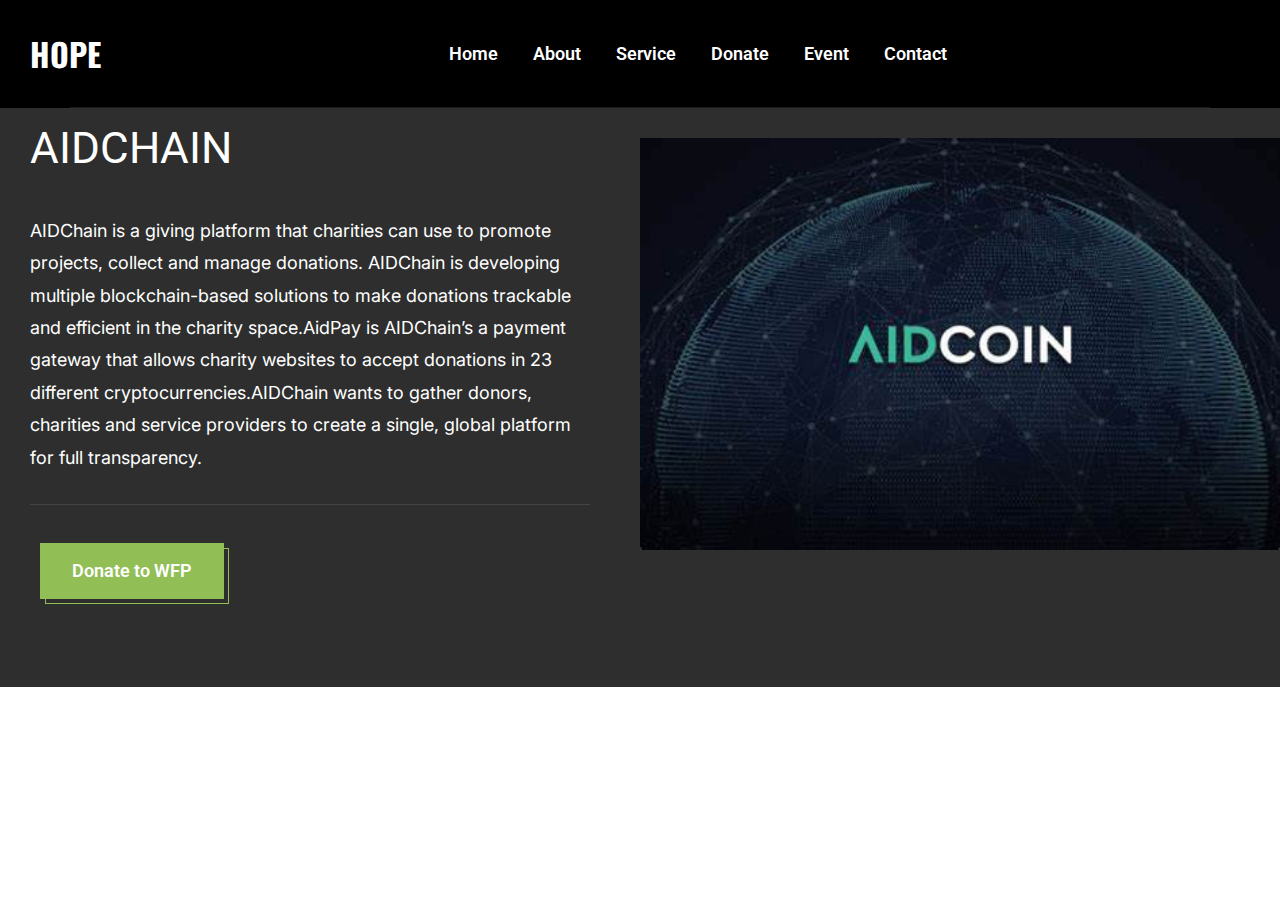
==== aid.html @ d5ebc44a "added 2" ====
<!DOCTYPE html>
<html lang="en">

<head>
    <meta charset="UTF-8">
    <meta http-equiv="X-UA-Compatible" content="IE=edge">
    <meta name="viewport" content="width=device-width, initial-scale=1.0">
    <title>HOPE-Donation</title>

    <!-- 
    - favicon
  -->
    <link rel="shortcut icon" href="./favicon.svg" type="image/svg+xml">

    <!-- 
  - custom css link
-->
    <link rel="stylesheet" href="./assets/css/style.css">
    <link rel="stylesheet" href="./assets/css/contact.css">

    <!-- 
  - google font link
-->
    <link rel="preconnect" href="https://fonts.googleapis.com">
    <link rel="preconnect" href="https://fonts.gstatic.com" crossorigin>
    <link href="https://fonts.googleapis.com/css2?family=Inter:wght@400;500;600&family=Roboto:wght@300;400;500;700&family=Oswald:wght@600&display=swap" rel="stylesheet">

</head>

<body>
    <!-- 
    - #HEADER
  -->

    <header class="header" data-header>
        <div class="container">

            <h1>
                <a href="#" class="logo">HOPE</a>
            </h1>


            <button class="nav-open-btn" aria-label="Open Menu" data-nav-open-btn>
            <ion-icon name="menu-outline"></ion-icon>
            </button>

            <nav class="navbar" data-navbar>

                <button class="nav-close-btn" aria-label="Close Menu" data-nav-close-btn>
                 <ion-icon name="close-outline"></ion-icon>
               </button>

                <a href="#" class="logo">HOPE</a>

                <ul class="navbar-list">

                    <li>
                        <a href="index.html" class="navbar-link" data-nav-link>
                            <span>Home</span>

                            <ion-icon name="chevron-forward-outline" aria-hidden="true"></ion-icon>
                        </a>
                    </li>

                    <li>
                        <a href="./index.html/#about" class="navbar-link" data-nav-link>
                            <span>About</span>

                            <ion-icon name="chevron-forward-outline" aria-hidden="true"></ion-icon>
                        </a>
                    </li>

                    <li>
                        <a href="./index.html/#service" class="navbar-link" data-nav-link>
                            <span>Service</span>

                            <ion-icon name="chevron-forward-outline" aria-hidden="true"></ion-icon>
                        </a>
                    </li>

                    <li>
                        <a href="./index.html/#donate" class="navbar-link" data-nav-link>
                            <span>Donate</span>

                            <ion-icon name="chevron-forward-outline" aria-hidden="true"></ion-icon>
                        </a>
                    </li>

                    <li>
                        <a href="./index.html/#event" class="navbar-link" data-nav-link>
                            <span>Event</span>

                            <ion-icon name="chevron-forward-outline" aria-hidden="true"></ion-icon>
                        </a>
                    </li>

                    <li>
                        <a href="contact.html" class="navbar-link" data-nav-link>
                            <span>Contact</span>

                            <ion-icon name="chevron-forward-outline" aria-hidden="true"></ion-icon>
                        </a>
                    </li>

                </ul>

            </nav>
        </div>
    </header>
    <section class="testi">

        <div class="testi-content">

            <p class="section-subtitle">
                <img src="./assets/images/subtitle-img-green.png" width="32" height="7" alt="Wavy line">


            </p>

            <h2 class="h2 section-title">
                <strong>AIDCHAIN</strong>
            </h2>

            <div class="testi-card">

                <div>
                    <blockquote class="testi-text">
                        AIDChain is a giving platform that charities can use to promote projects, collect and manage donations. AIDChain is developing multiple blockchain-based solutions to make donations trackable and efficient in the charity space.AidPay is AIDChain’s a payment
                        gateway that allows charity websites to accept donations in 23 different cryptocurrencies.AIDChain wants to gather donors, charities and service providers to create a single, global platform for full transparency.
                    </blockquote>

                    <li>
                        <a href="./donation.html" class="navbar-link" data-nav-link>
                            <button class="btn btn-primary">Donate to WFP</button>

                            <ion-icon name="chevron-forward-outline" aria-hidden="true"></ion-icon>
                        </a>
                    </li>
                </div>

            </div>

        </div>

        <figure class="testi-banner">
            <img src="./assets/images/aidcoin.jpeg" style="object-fit: contain" align-item="right" loading="lazy" alt="Rhinoceros" class="img-cover">
        </figure>

    </section>





</body>

</html>
---- assets/css/style.css ----
/*-----------------------------------*\
  #style.css
\*-----------------------------------*/


/**
 * copyright 2022 codewithsadee
 */


/*-----------------------------------*\
  #CUSTOM PROPERTY
\*-----------------------------------*/

:root {
    /**
   * colors
   */
    --bright-yellow-crayola: hsl(40, 100%, 50%);
    --medium-turquoise: hsl(172, 48%, 59%);
    --silver-chalice: hsl(0, 0%, 70%);
    --eerie-black-1: hsl(0, 0%, 13%);
    --eerie-black-2: hsl(0, 0%, 15%);
    --eerie-black-3: hsl(228, 10%, 10%);
    --raisin-black: hsl(220, 8%, 14%);
    --granite-gray: hsl(0, 0%, 38%);
    --sonic-silver: hsl(0, 0%, 47%);
    --pistachio_50: hsla(86, 45%, 54%, 0.5);
    --baby-powder: hsl(86, 41%, 97%);
    --light-gray: hsl(0, 0%, 80%);
    --pistachio: hsl(86, 45%, 54%);
    --platinum: hsl(0, 0%, 91%);
    --cultured: hsl(0, 0%, 94%);
    --white-60: hsla(0, 0%, 100%, 0.6);
    --white_50: hsla(0, 0%, 100%, 0.5);
    --white_10: hsla(0, 0%, 100%, 0.1);
    --white: hsl(0, 0%, 100%);
    --black: hsl(0, 0%, 0%);
    --jet: hsl(0, 0%, 18%);
    /**
   * typography
   */
    --ff-oswald: 'Oswald', sans-serif;
    --ff-inter: 'Inter', sans-serif;
    --ff-roboto: 'Roboto', sans-serif;
    --fs-1: 13rem;
    --fs-2: 4rem;
    --fs-3: 3.5rem;
    --fs-4: 3rem;
    --fs-5: 2.4rem;
    --fs-6: 2.2rem;
    --fs-7: 2rem;
    --fs-8: 1.8rem;
    --fs-9: 1.5rem;
    --fs-10: 1.4rem;
    --fw-300: 300;
    --fw-500: 500;
    --fw-600: 600;
    --fw-700: 700;
    /**
   * spacing
   */
    --section-padding: 80px;
    /**
   * shadow
   */
    --card-shadow: 0 5px 20px -8px hsla(0, 0%, 0%, 0.15);
    /**
   * transition
   */
    --transition-1: 0.05s ease;
    --transition-2: 0.25s ease;
    --cubic-in: cubic-bezier(0.51, 0.03, 0.64, 0.28);
    --cubic-out: cubic-bezier(0.33, 0.85, 0.4, 0.96);
}


/*-----------------------------------*\
  #RESET
\*-----------------------------------*/

*,
*::before,
*::after {
    margin: 0;
    padding: 0;
    box-sizing: border-box;
}

li {
    list-style: none;
}

a {
    text-decoration: none;
    color: inherit;
}

a,
img,
span,
time,
input,
strong,
button,
ion-icon {
    display: block;
}

img {
    height: auto;
}

ion-icon {
    pointer-events: none;
}

input,
button {
    background: none;
    border: none;
    font: inherit;
}

input {
    width: 100%;
}

button {
    cursor: pointer;
}

:focus-visible {
    outline-offset: 4px;
}

::selection {
    background-color: var(--white_10);
}

html {
    font-family: var(--ff-roboto);
    color: var(--granite-gray);
    font-size: 10px;
    scroll-behavior: smooth;
}

body {
    background-color: var(--white);
    font-size: 1.6rem;
    line-height: 1.8;
    overflow-x: hidden;
}

::-webkit-scrollbar {
    width: 13px;
}

::-webkit-scrollbar-track {
    background-color: hsl(0, 0%, 95%);
}


/*-----------------------------------*\
  #REUSED STYLE
\*-----------------------------------*/

.container {
    padding-inline: 15px;
}

.section-subtitle {
    color: var(--color, var(--pistachio));
    font-size: var(--fs, var(--fs-8));
    font-family: var(--ff, var(--ff-roboto));
    font-weight: var(--fw-600);
    display: flex;
    align-items: center;
    gap: 10px;
}

.h1,
.h2 {
    font-weight: var(--fw-300);
}

.h2,
.h3 {
    line-height: 1.6;
}

.h2 {
    font-size: var(--fs-3);
    color: var(--eerie-black-2);
    padding-top: 25px;
}

.h3 {
    font-size: var(--fs-5);
    color: var(--eerie-black-2);
}

.h4 {
    color: var(--white);
    font-size: var(--fs-6);
}

.btn {
    position: relative;
    background-color: var(--btn-bg, var(--pistachio));
    color: var(--white);
    font-weight: var(--fw-600);
    padding: 12px 32px;
    display: flex;
    align-items: center;
    gap: 10px;
    transition: var(--transition-2);
}

.btn ion-icon {
    --ionicon-stroke-width: 55px;
    font-size: 1.8rem;
}

.btn:not(.btn-outline)::after {
    content: "";
    position: absolute;
    inset: 0;
    border: 1px solid var(--btn-bg, var(--pistachio));
    transform: translate(5px, 5px);
    transition: var(--transition-2);
}

.btn:is(:hover, :focus)::after {
    transform: translate(0, 0);
}

.btn-secondary {
    --btn-bg: var(--black);
}

.btn-secondary:is(:hover, :focus) {
    --btn-bg: var(--pistachio);
}

.btn-outline {
    border: 2px solid var(--white);
    background-color: transparent;
}

.btn-white {
    --btn-bg: var(--platinum);
    color: var(--black);
}

.section {
    padding-block: var(--section-padding);
}

.w-100 {
    width: 100%;
}

.section-text {
    line-height: 2;
}

.img-cover {
    width: 100%;
    height: 100%;
    object-fit: cover;
}


/*-----------------------------------*\
  #HEADER
\*-----------------------------------*/

.lang-switch,
.header-action {
    display: none;
}

.header {
    position: fixed;
    top: 0;
    left: 0;
    width: 100%;
    background-color: black;
    padding-block: 18px;
    z-index: 4;
}

.header::after {
    content: "";
    position: absolute;
    bottom: 0;
    left: 50%;
    transform: translateX(-50%);
    width: calc(100% - 140px);
    height: 1px;
    background-color: var(--white_10);
}

.header.active {
    background-color: var(--eerie-black-1);
    box-shadow: 0 0 10px hsla(0, 0%, 0%, 0.8);
}

.header.active::after {
    display: none;
}

.header .container {
    display: flex;
    justify-content: space-between;
    align-items: center;
    gap: 50px;
}

.logo {
    color: var(--white);
    font-family: var(--ff-oswald);
    font-size: 3.2rem;
    text-transform: uppercase;
}

.nav-open-btn {
    color: var(--white);
    font-size: 3.8rem;
}

.navbar {
    position: fixed;
    background-color: var(--eerie-black-1);
    top: 100%;
    left: 0;
    width: 100%;
    height: 100%;
    outline: 1px solid var(--white_10);
    display: flex;
    flex-direction: column;
    z-index: 1;
    visibility: visible;
    transition: 0.25s var(--cubic-in);
}

.navbar.active {
    transform: translateY(-100%);
    visibility: visible;
    transition: 0.5s var(--cubic-out);
}

.nav-close-btn {
    color: var(--white);
    font-size: 2.4rem;
    position: absolute;
    top: 15px;
    right: 15px;
}

.nav-close-btn ion-icon {
    --ionicon-stroke-width: 60px;
}

.navbar>.logo {
    font-size: 4rem;
    width: max-content;
    margin-inline: auto;
    margin-block-start: 50px;
}

.navbar-list {
    max-width: 400px;
    width: 100%;
    margin: auto;
    padding-inline: 10px;
    opacity: 0;
    transition: 0.5s ease;
    transition-delay: 0s;
}

.navbar.active .navbar-list {
    opacity: 1;
    transition-delay: 0.25s;
}

.navbar-link {
    color: var(--white);
    font-size: var(--fs-9);
    font-weight: var(--fw-500);
    text-transform: uppercase;
    display: flex;
    justify-content: space-between;
    align-items: center;
    padding-inline: 10px 15px;
    padding-block: 8px;
    transition: var(--transition-1);
}

.navbar-link:is(:hover, :focus) {
    background-color: var(--pistachio);
}


/*-----------------------------------*\
  #HERO
\*-----------------------------------*/

.hero {
    background-color: var(--eerie-black-1);
    color: var(--white);
    min-height: 700px;
    padding-block: 120px 60px;
    display: grid;
    align-items: center;
}

.hero .section-subtitle {
    --color: var(--white);
    --ff: var(--ff-inter);
    --fs: var(--fs-7);
}

.hero-title {
    font-size: var(--fs-2);
    margin-block: 30px;
    line-height: 1.2;
}

.hero-text {
    font-family: var(--ff-inter);
    font-size: var(--fs-8);
    letter-spacing: -1px;
    max-width: 50ch;
    margin-block-end: 30px;
    font-weight: bolder;
    font-size: 35px;
}


/*-----------------------------------*\
  #FEATURES
\*-----------------------------------*/

.features {
    padding-block-start: 0;
    background-color: var(--eerie-black-1);
}

.features-list {
    display: grid;
    gap: 30px;
}

.features-item {
    display: flex;
    align-items: flex-start;
    gap: 25px;
}

.features-item .item-icon {
    color: var(--pistachio);
    font-size: 5.5rem;
    margin-block-start: 10px;
}

.features-item .item-icon ion-icon {
    --ionicon-stroke-width: 25px;
}

.features-item .item-title {
    margin-block-end: 10px;
}

.features-item .item-text {
    max-width: 25ch;
    color: var(--white_50);
    font-size: var(--fs-9);
}


/*-----------------------------------*\
  #ABOUT
\*-----------------------------------*/

.about {
    padding-block-start: 120px;
}

.about-banner {
    position: relative;
    max-width: max-content;
    margin-block-end: 30px;
}

.deco-title {
    font-size: var(--fs-1);
    font-weight: var(--fw-700);
    white-space: nowrap;
    line-height: 0.5;
    color: transparent;
    -webkit-text-fill-color: transparent;
    -webkit-text-stroke: 1px var(--light-gray);
    transform-origin: top left;
    transform: rotate(0.25turn);
    position: absolute;
    top: 55%;
    left: 100%;
    z-index: -1;
}

.deco-img {
    position: absolute;
    top: -40px;
    left: 0;
    z-index: -1;
}

.about-img {
    max-width: max-content;
    margin-block-end: 30px;
}

.about .section-subtitle {
    margin-block-end: 10px;
}

.tab-nav {
    display: flex;
    flex-wrap: wrap;
    gap: 15px;
    margin-block: 25px 35px;
}

.tab-btn {
    background-color: var(--pistachio);
    color: var( --white);
    font-size: var(--fs-8);
    font-weight: var(--fw-500);
    padding: 10px 32px;
}

.tab-btn.active {
    background-color: var(--pistachio);
    color: var(--white);
}

.tab-list {
    margin-block: 25px 50px;
}

.tab-item {
    display: flex;
    align-items: center;
    gap: 10px;
    padding-block: 5px;
}

.tab-item .item-icon {
    font-size: 3rem;
    color: var(--pistachio);
}

.tab-text {
    color: var(--eerie-black-2);
    font-size: var(--fs-8);
    font-weight: var(--fw-500);
}


/*-----------------------------------*\
  #CTA
\*-----------------------------------*/

.cta-content {
    background-color: var(--pistachio);
    text-align: center;
    padding: 50px 15px;
    margin-block-end: 30px;
}

.cta .section-title {
    color: var(--white);
    font-size: var( --fs-5);
    font-weight: var(--fw-600);
    line-height: 1.2;
    margin-block-end: 25px;
}

.cta .btn-outline {
    margin-inline: auto;
}

.cta-banner {
    background-color: var(--light-gray);
}


/*-----------------------------------*\
  #SERVICE
\*-----------------------------------*/

.service {
    background-color: var(--baby-powder);
    background-repeat: no-repeat;
    background-position: center top;
    margin-block-start: -200px;
    padding-block-start: 200px;
}

.service .section-title {
    margin-block: 10px 40px;
}

.service-list {
    display: grid;
    gap: 30px;
}

.service-card {
    background-color: var(--white);
    text-align: center;
    padding: 45px 40px;
    border-radius: 2px;
    outline: 3px solid transparent;
    box-shadow: var(--card-shadow);
    transition: var(--transition-2);
}

.service-card:is(:hover, :focus-within) {
    outline-color: var(--pistachio);
}

.service-card .card-icon {
    color: var(--pistachio);
    font-size: 7rem;
    max-width: max-content;
    margin-inline: auto;
}

.service-card .card-icon ion-icon {
    --ionicon-stroke-width: 20px;
}

.service-card .card-title {
    letter-spacing: -1px;
    margin-block: 10px;
}

.service-card .card-text {
    font-family: var(--ff-inter);
}

.btn-link {
    display: flex;
    justify-content: center;
    align-items: center;
    gap: 5px;
    color: var(--silver-chalice);
    font-size: var(--fs-8);
    font-weight: var(--fw-600);
    margin-block-start: 15px;
}

.btn-link span {
    text-decoration: underline;
}


/*-----------------------------------*\
  #DONATE
\*-----------------------------------*/

.donate-list {
    display: grid;
    gap: 60px;
}

.donate-card {
    box-shadow: var(--card-shadow);
}

.donate-card .card-banner {
    background-color: var(--light-gray);
}

.donate-card .card-content {
    background-color: var(--white);
    padding: 35px;
}

.progress-wrapper {
    display: flex;
    justify-content: space-between;
    align-items: center;
}

.progress-text {
    display: flex;
    gap: 5px;
    font-size: var(--fs-8);
}

.progress-text data {
    color: var(--eerie-black-2);
    font-weight: var(--fw-600);
}

.donate-card .card-title {
    --fs-5: 2.1rem;
}

.progress-box {
    background-color: var(--cultured);
    border-radius: 20px;
    margin-block: 10px 20px;
}

.progress {
    height: 6px;
    width: 0%;
    background-color: var(--pistachio);
    border-radius: inherit;
}

.progress-value {
    color: var(--pistachio);
    font-size: var(--fs-7);
    font-weight: var(--fw-600);
}

.card-wrapper {
    display: flex;
    flex-wrap: wrap;
    justify-content: space-between;
    align-items: center;
    gap: 5px;
    margin-block: 15px;
}

.donate-card .card-wrapper-text {
    display: flex;
    gap: 5px;
}

.donate-card .card-wrapper-text span {
    color: var(--sonic-silver);
    font-weight: var(--fw-500);
}

.card-wrapper-text data {
    font-weight: var(--fw-600);
}

.card-wrapper-text .green {
    color: var(--pistachio);
}

.card-wrapper-text .yellow {
    color: var(--bright-yellow-crayola);
}

.card-wrapper-text .cyan {
    color: var(--medium-turquoise);
}


/*-----------------------------------*\
  #TESTIMONIALS
\*-----------------------------------*/

.testi {
    background-color: var(--jet);
}

.testi-content {
    padding: var(--section-padding) 15px;
}

.testi .section-title {
    color: var(--white);
    margin-block: 10px 40px;
}

.testi-card {
    color: var(--white);
}

.testi-text,
.testi-name {
    font-size: var(--fs-8);
    text-align: left;
}

.testi-text,
.testi-title {
    font-family: var(--ff-inter);
}

.testi-text {
    padding-block-end: 30px;
    border-block-end: 1px solid var(--white_10);
    margin-block: 20px 30px;
}

.testi-title {
    color: var(--white_50);
    font-size: var(--fs-10);
}

.testi-banner {
    background-color: #2e2e2e;
}


/*-----------------------------------*\
  #PARTNER
\*-----------------------------------*/

.partner {
    background-color: var(--baby-powder);
}

.partner .container {
    display: flex;
    flex-wrap: wrap;
    justify-content: center;
    align-items: center;
    gap: 50px;
}

.partner-logo .color,
.partner-logo:is(:hover, :focus) .gray {
    display: none;
}

.partner-logo:is(:hover, :focus) .color,
.partner-logo .gray {
    display: block;
}


/*-----------------------------------*\
  #EVENT
\*-----------------------------------*/

.event {
    padding-block-end: 120px;
}

.event .section-subtitle {
    justify-content: center;
}

.event .section-title {
    text-align: center;
    margin-block: 15px 50px;
}

.event-list {
    display: grid;
    gap: 30px;
    margin-block-end: 70px;
}

.event-card {
    border: 1px solid var(--platinum);
    padding: 40px 30px;
    border-radius: 2px;
    outline: 3px solid transparent;
    transition: var(--transition-2);
}

.event-card:is(:hover, :focus-within) {
    outline-color: var(--pistachio);
}

.event-card .card-time {
    background-color: var(--pistachio);
    color: var(--white);
    font-weight: var(--fw-600);
    line-height: 1.3;
    max-width: max-content;
    padding: 10px 20px;
    border-radius: 8px;
    box-shadow: 0 10px 15px var(--pistachio_50);
}

.event-card .card-time .month {
    font-size: 2.1rem;
}

.event-card .card-time .date {
    font-size: var(--fs-4);
}

.event-card .card-subtitle {
    margin-block: 30px 5px;
    color: var(--pistachio);
    font-size: var(--fs-8);
    font-weight: var(--fw-600);
    letter-spacing: -1px;
}

.event-card .card-title {
    color: var(--eerie-black-2);
    letter-spacing: -1px;
}

.event-card .card-text {
    font-family: var(--ff-inter);
    margin-block: 5px 30px;
}

.event .btn-secondary {
    margin-inline: auto;
}


/*-----------------------------------*\
  #INSTA POST
\*-----------------------------------*/

.insta-post-link {
    position: relative;
    background-color: var(--eerie-black-1);
    overflow: hidden;
}

.insta-post-link>img {
    transition: var(--transition-2);
}

.insta-post-link:is(:hover, :focus)>img {
    transform: scale(1.1);
    opacity: 0.5;
}

.insta-post-link>ion-icon {
    color: var(--white);
    font-size: 5rem;
    position: absolute;
    top: 50%;
    left: 50%;
    transform: translate(-50%, -50%);
    opacity: 0;
    transition: var(--transition-2);
}

.insta-post-link:is(:hover, :focus)>ion-icon {
    opacity: 1;
}

.insta-post-list {
    display: flex;
    overflow-x: auto;
    scroll-snap-type: inline mandatory;
}

.insta-post-list::-webkit-scrollbar {
    display: none;
}

.insta-post-item {
    min-width: 90%;
    scroll-snap-align: center;
}


/*-----------------------------------*\
  #FOOTER
\*-----------------------------------*/

.footer {
    background-color: var(--raisin-black);
    color: var(--white);
    font-family: var(--ff-inter);
    padding-block: 40px;
}

.footer .container {
    margin-inline: 15px;
    background-color: var(--eerie-black-3);
    padding: 20px;
}

.footer-list,
.copyright {
    max-width: max-content;
    margin-inline: auto;
}

.footer-list {
    display: flex;
    justify-content: center;
    flex-wrap: wrap;
    gap: 5px 40px;
    margin-block-end: 15px;
}

.footer-link,
.copyright-link {
    text-decoration: underline;
    transition: var(--transition-1);
}

.footer-link {
    color: var(--white_50);
}

:is(.footer-link, .copyright-link):is(:hover, :focus) {
    background-color: hsla(0, 0%, 100%, 0.05);
}

.copyright {
    text-align: center;
}

.copyright-link {
    display: inline-block;
}


/*-----------------------------------*\
  #MEDIA QUERIES
\*-----------------------------------*/


/**
 * responsive for larger than 450px screen
 */

@media (min-width: 450px) {
    /**
   * CUSTOM PROPERTY
   */
     :root {
        /**
     * typography
     */
        --fs-3: 4rem;
    }
    /**
   * CTA
   */
    .cta {
        --fs-4: 4.1rem;
    }
}


/**
 * responsive for larger than 580px screen
 */

@media (min-width: 580px) {
    /**
   * CUSTOM PROPERTY
   */
     :root {
        /**
     * typography
     */
        --fs-2: 5.5rem;
    }
    /**
   * DONATE
   */
    .donate-card {
        position: relative;
        padding-block-end: 150px;
        box-shadow: none;
    }
    .donate-card .card-content {
        position: absolute;
        width: 85%;
        bottom: 0;
        right: 0;
        border-radius: 4px;
        box-shadow: var(--card-shadow);
    }
    .donate-card .card-title {
        --fs-5: 2.4rem;
    }
    /**
   * EVENT
   */
    .event-card {
        display: flex;
        align-items: flex-start;
        gap: 30px;
    }
    .event-card .card-subtitle {
        margin-block-start: 0;
    }
    .event-card .card-title {
        font-size: var(--fs-5);
        line-height: 1.4;
    }
    /**
   * INSTA POST
   */
    .insta-post-item {
        min-width: 45%;
    }
}


/**
 * responsive for larger than 768px screen
 */

@media (min-width: 768px) {
    /**
   * FEATURES, SERVICE
   */
    .features-list,
    .service-list {
        grid-template-columns: 1fr 1fr;
    }
    /**
   * ABOUT
   */
    .banner-row {
        display: flex;
        gap: 20px;
    }
    .deco-title {
        top: 10%;
        left: calc(100% + 40px);
    }
    .about-img {
        margin-block-end: 0;
    }
    .about-img:first-child {
        margin-block-end: 30px;
    }
    /**
   * TESTIMONIALS
   */
    .testi-card {
        display: flex;
        align-items: flex-start;
        gap: 30px;
    }
    .testi-text {
        margin-block-start: 0;
    }
    /**
   * INSTA POST
   */
    .insta-post-item {
        min-width: 32%;
    }
    /**
   * FOOTER
   */
    .footer .container {
        display: flex;
        align-items: center;
        justify-content: space-between;
        gap: 40px;
        padding-inline: 40px;
    }
    .footer-list,
    .copyright {
        margin-inline: 0;
    }
    .footer-list {
        margin-block-end: 0;
    }
}


/**
 * responsive for larger than 992px screen
 */

@media (min-width: 992px) {
    /**
   * CUSTOM PROPERTY
   */
     :root {
        /**
     * typography
     */
        --fs-2: 7.5rem;
    }
    /**
   * HEADER
   */
    .header {
        transition: var(--transition-2);
    }
    .header-action {
        display: flex;
        align-items: center;
        gap: 50px;
    }
    .search-btn {
        color: var(--white);
        font-size: 2.6rem;
    }
    .search-btn ion-icon {
        --ionicon-stroke-width: 50px;
    }
    /**
   * HERO
   */
    .hero {
        background-image: url("../images/home1.jpg");
        background-repeat: no-repeat;
        background-size: cover;
        background-position: left;
        min-height: 780px;
    }
    /**
   * FEATURES
   */
    .features {
        padding-block-start: var(--section-padding);
    }
    .features-list {
        grid-template-columns: repeat(4, 1fr);
    }
    /**
   * ABOUT
   */
    .banner-col {
        width: 50%;
    }
    .about-img {
        max-width: 100%;
    }
    .about-img-2 {
        min-width: 120%;
        margin-inline-start: -20%;
    }
    .about-img-3 {
        max-width: 90%;
    }
    .about .container {
        display: grid;
        grid-template-columns: 1fr 0.8fr;
        align-items: flex-start;
        gap: 120px;
    }
    .about-banner {
        margin-block-end: 0;
    }
    /**
   * CTA
   */
    .cta .container {
        display: grid;
        grid-template-columns: 1fr 0.7fr;
        gap: 30px;
    }
    .cta-content {
        margin-block-end: 0;
    }
    .cta .section-title {
        --fs-4: 5rem;
    }
    /**
   * SERVICE
   */
    .service-list {
        grid-template-columns: repeat(4, 1fr);
    }
    /**
   * DONATE
   */
    .donate-list {
        grid-template-columns: 1fr 1fr;
        column-gap: 30px;
    }
    /**
   * TESTIMONIALS
   */
    .testi {
        display: grid;
        grid-template-columns: 1fr 1fr;
    }
    .testi-content {
        padding-inline: 30px 50px;
    }
    /**
   * EVENT
   */
    .event-card .wrapper {
        display: flex;
        flex-grow: 1;
        justify-content: space-between;
        align-items: center;
    }
    .event-card .card-text {
        margin-block-end: 0;
    }
    /**
   * INSTA POST
   */
    .insta-post-item {
        min-width: 24%;
    }
}


/**
 * responsive for larger than 1200px screen
 */

@media (min-width: 1200px) {
    /**
   * CUSTOM PROPERTY
   */
     :root {
        /**
     * typography
     */
        --fs-3: 4.4rem;
    }
    /**
   * REUSED STYLE
   */
    .container {
        max-width: 1400px;
        width: 100%;
        margin-inline: auto;
        padding-inline: 30px;
    }
    .section-title {
        line-height: 1.2;
    }
    /**
   * HEADER
   */
    .nav-open-btn,
    .nav-close-btn,
    .navbar>.logo,
    .navbar-link>ion-icon {
        display: none;
    }
    .header {
        padding-block: 25px;
    }
    .lang-switch {
        position: relative;
        display: block;
        background-color: transparent;
        border: none;
        color: var(--white);
        font: inherit;
        font-size: var(--fs-8);
        font-weight: var(--fw-600);
    }
    .lang-switch option {
        color: var(--eerie-black-1);
    }
    .navbar {
        all: unset;
        margin-inline: auto;
    }
    .navbar-list {
        all: unset;
        display: flex;
        gap: 10px;
    }
    .navbar-link {
        font-size: var(--fs-8);
        font-weight: var(--fw-600);
        text-transform: capitalize;
        transition: var(--transition-2);
    }
    .navbar-link:is(:hover,
     :focus) {
        background: none;
    }
    .navbar-list:hover .navbar-link:not(:hover) {
        color: var(--white-60);
    }
    /**
   * HERO
   */
    .hero {
        padding-block: 200px 325px;
        background-position: center;
    }
    /**
   * FEATURES
   */
    .features {
        padding-block-start: 0;
        margin-block-start: -185px;
        background-color: transparent;
    }
    /**
   * ABOUT
   */
    .deco-img {
        left: -35px;
    }
    /**
   * DONATE
   */
    .donate-card {
        padding-inline-end: 120px;
    }
    .donate-card .card-content {
        width: 65%;
    }
    /**
   * PARTNER
   */
    .partner .container {
        justify-content: space-evenly;
    }
    /**
   * INSTA POST
   */
    .insta-post-item {
        min-width: 20%;
    }
    /**
   * FOOTER
   */
    .footer .container {
        margin-inline: 30px;
        width: auto;
    }
}
---- assets/css/contact.css ----
// Contact-form-style
// social-links 
.contact-links {
    display: grid;
    grid-template-columns: repeat(3, 1fr);
    justify-items: center;
    padding: 120px 0;
    @media all and (max-width: 900px) {
        width: 100%;
        grid-template-columns: auto;
        padding: 30px 0;
        grid-gap: 25px 0;
    }
    .back-circle {
        height: 135px;
        width: 135px;
        border-radius: 50%;
        background-color: #333333;
        position: relative;
        align-items: center;
        margin: 0 auto;
        margin-bottom: 25px;
    }
    .fas {
        color: white;
        font-size: 42px;
        position: absolute;
        top: 50%;
        left: 50%;
        transform: translate(-50%, -50%);
    }
    .address {
        text-transform: capitalize;
    }
    p {
        padding: 0;
    }
    .address-info {
        font-size: 1.2rem;
        color: #333333;
        text-align: center;
        font-weight: bold;
    }
}

// contact-form-section 
.outer-container {
    display: grid;
    grid-template-columns: repeat(2, 1fr);
    @media all and (max-width: 900px) {
        width: 100%;
        grid-template-columns: auto;
    }
    .form-container {
        background-color: #504f4f;
        padding: 60px 0;
    }
    .form-heading {
        color: white;
        font-size: 2rem;
        text-align: center;
        text-transform: capitalize;
    }
    .form-box {
        text-align: center;
    }
    .form-width {
        width: 100%;
    }
    input {
        background-color: transparent;
        padding: 18px 6px;
        margin: 16px 6px;
        width: 45%;
        border: 1px solid white;
        border-radius: 8px;
        outline: none;
        color: white;
        @media all and (max-width: 900px) {
            width: 65%;
            border: 1px solid white;
            .res-padding {
                padding: 30px 0;
            }
            .form-width {
                width: 100%;
            }
        }
    }
    textarea {
        padding: 18px 6px;
        margin: 16px 12px;
        border: 1px solid white;
        border-radius: 8px;
        width: 92%;
        height: 80px;
        @media all and (max-width: 900px) {
            width: 65%;
            border: 1px solid white;
        }
    }
     ::placeholder {
        text-transform: capitalize;
        color: white;
        text-align: left;
        font-size: 1rem;
    }
    .placeholder-fix:focus::-webkit-input-placeholder {
        color: transparent;
    }
    .placeholder-fix:focus::-moz-placeholder {
        color: transparent;
    }
    .placeholder-fix:-moz-placeholder {
        color: transparent;
    }
    .btn {
        background-color: rgb(187, 47, 47);
        padding: 18px 24px;
        border: 0;
        outline: 0;
        color: white;
        text-transform: uppercase;
        font-size: 1.2rem;
        text-align: left;
        margin-top: 30px;
        cursor: pointer;
        opacity: 1;
        &:hover {
            background-color: transparent;
            border: 1px solid white;
            font-size: 1rem;
        }
    }
    .map {
        position: relative;
        width: 100%;
        height: 100%;
    }
}
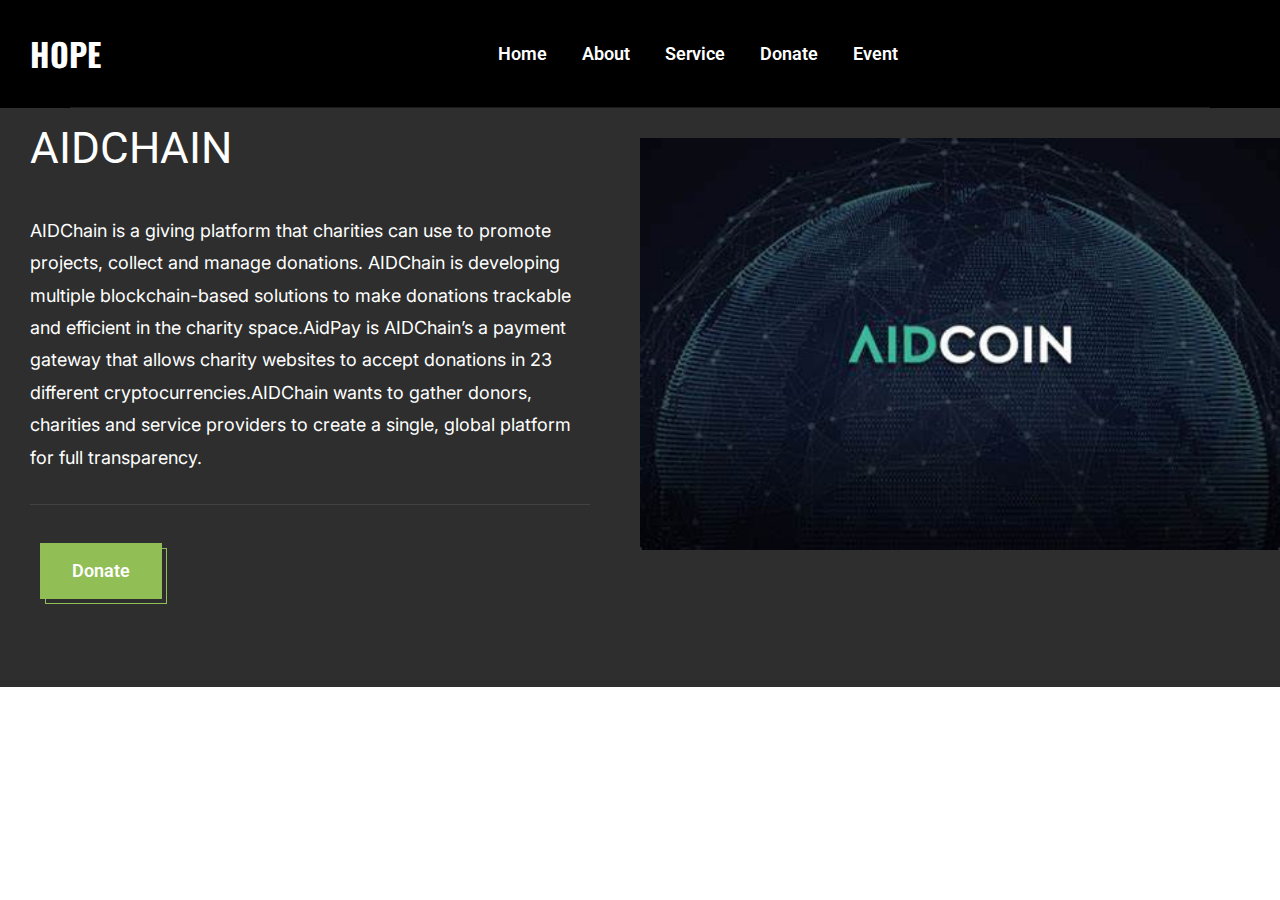
==== commit 84375045: "added pg" ====
--- a/aid.html
+++ b/aid.html
@@ -94,13 +94,7 @@
                         </a>
                     </li>
 
-                    <li>
-                        <a href="contact.html" class="navbar-link" data-nav-link>
-                            <span>Contact</span>
 
-                            <ion-icon name="chevron-forward-outline" aria-hidden="true"></ion-icon>
-                        </a>
-                    </li>
 
                 </ul>
 
@@ -131,7 +125,7 @@
 
                     <li>
                         <a href="./donation.html" class="navbar-link" data-nav-link>
-                            <button class="btn btn-primary">Donate to WFP</button>
+                            <button class="btn btn-primary">Donate</button>
 
                             <ion-icon name="chevron-forward-outline" aria-hidden="true"></ion-icon>
                         </a>
